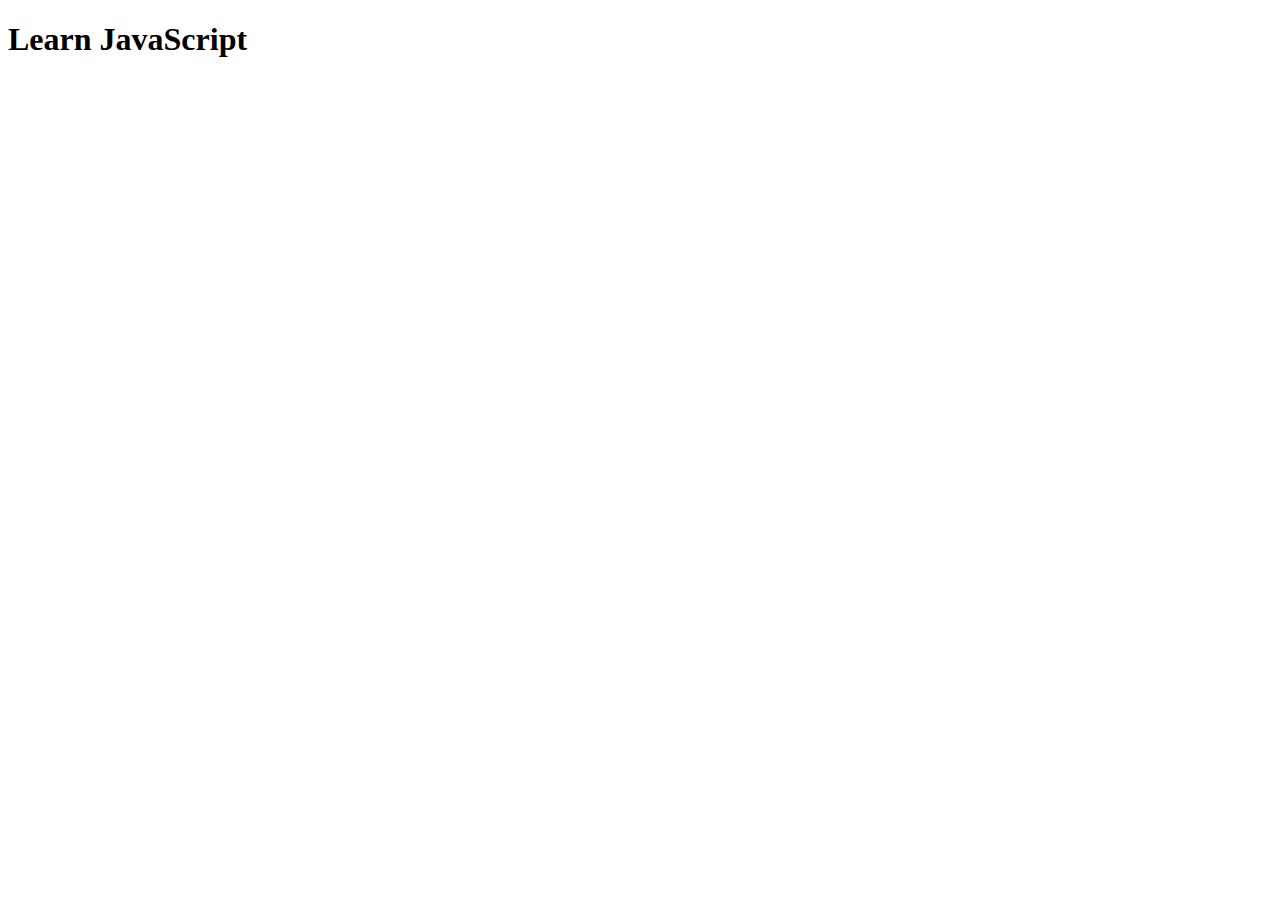
==== index.html @ a1441b35 "Learning basics of JavaScript Programming" ====
<!DOCTYPE html>
<html lang="en">
<head>
    <meta charset="UTF-8">
    <meta name="viewport" content="width=device-width, initial-scale=1.0">
    <title>Learn js</title>
    <link rel="stylesheet" href="./css/style.css">
</head>
<body>
    <h1>Learn JavaScript</h1>
</body>
</html>
---- css/style.css ----
p{
    padding: 30px 10px 30px 10px;
    background-color:rgb(158, 165, 168);
    border: none;
    border-radius: 5px;
    color: white;
    font-size: 20px;
    max-width: 100px;
    display: inline;
    line-height: 2em;
}
a{
    text-decoration: none;
    color: white;
}
p:hover {
    background-color: teal;
}
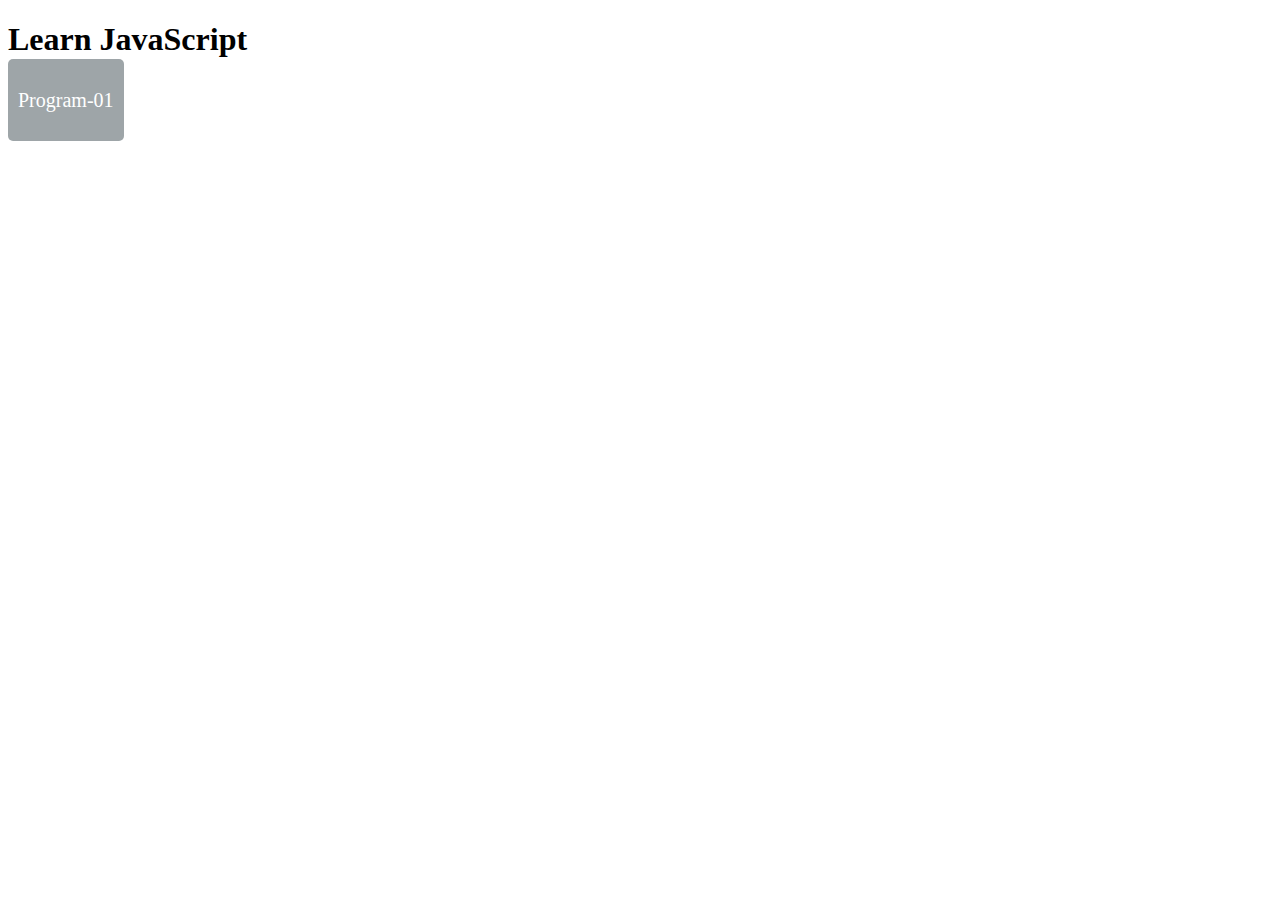
==== commit 41f14c9f: "Program-01 added to covert Celsius into Fahrenheit" ====
--- a/index.html
+++ b/index.html
@@ -8,5 +8,6 @@
 </head>
 <body>
     <h1>Learn JavaScript</h1>
+    <a href="./Program01/program01.html"><p> Program-01</p></a>
 </body>
 </html>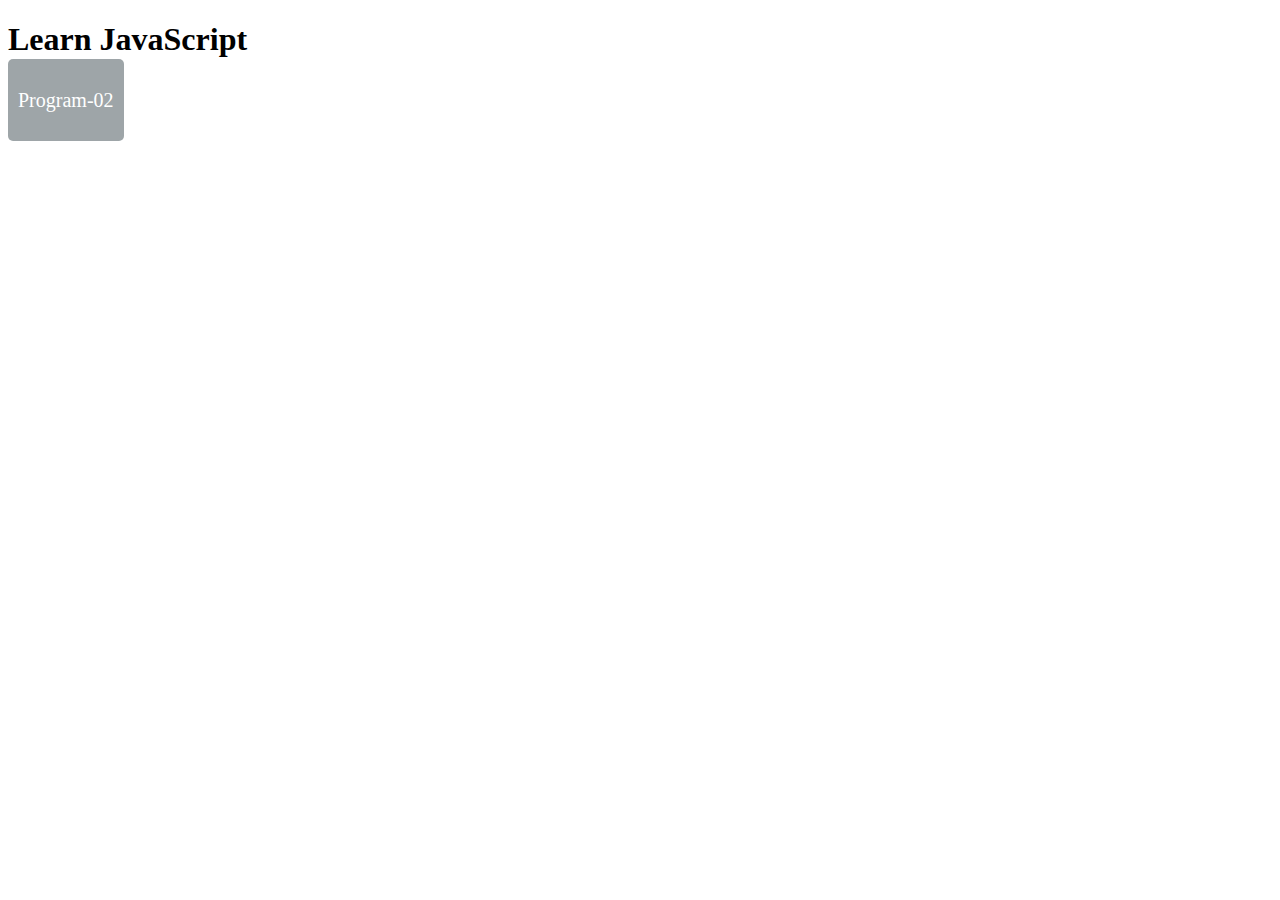
==== commit 7bbcdeac: "Program-02 Convert Inches into Centimeters" ====
--- a/index.html
+++ b/index.html
@@ -8,6 +8,6 @@
 </head>
 <body>
     <h1>Learn JavaScript</h1>
-    <a href="./Program01/program01.html"><p> Program-01</p></a>
+    <a href="./Program02/program02.html"><p> Program-02</p></a>
 </body>
 </html>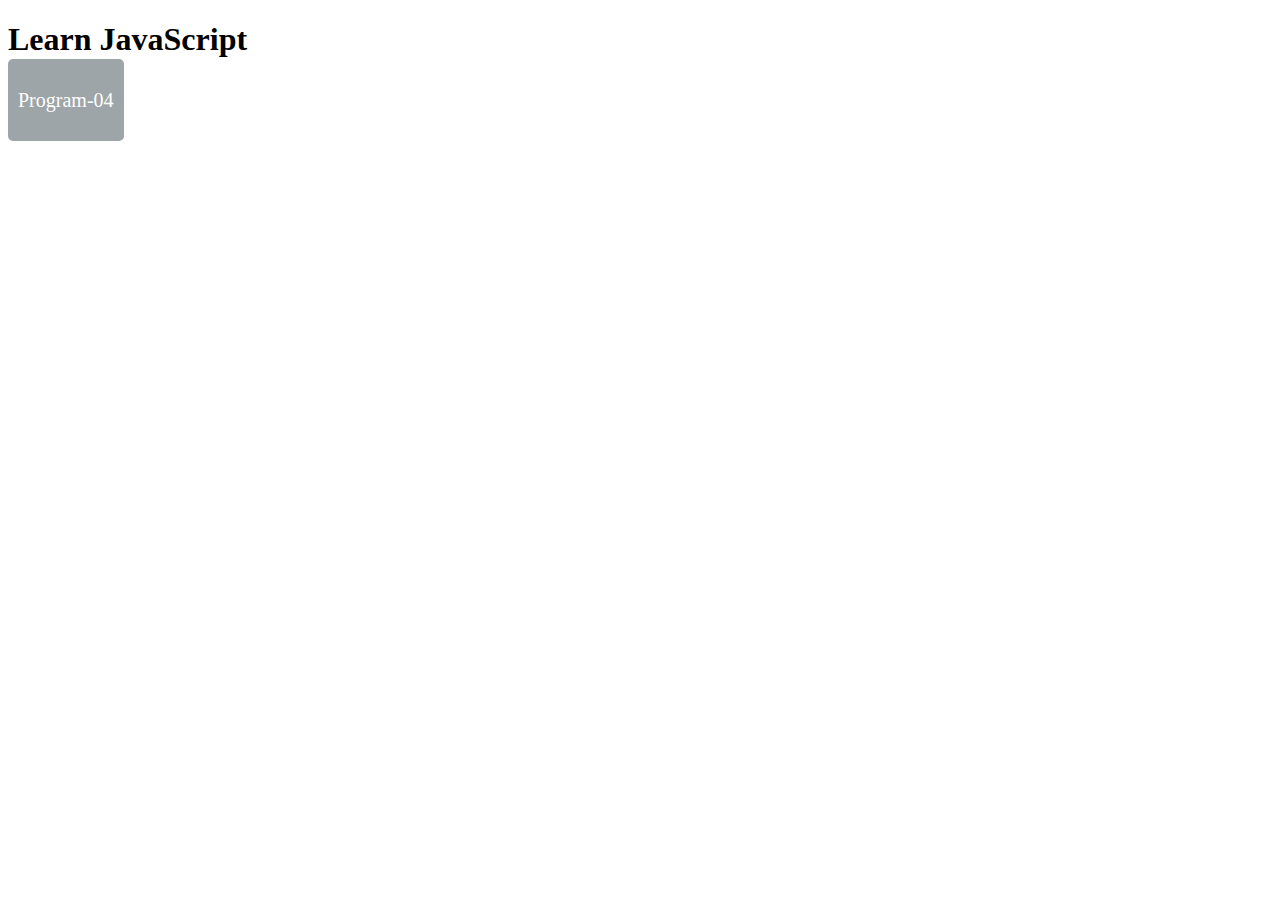
==== commit 92c3eef2: "Program-04 to find Even and Odd numbers" ====
--- a/index.html
+++ b/index.html
@@ -8,6 +8,6 @@
 </head>
 <body>
     <h1>Learn JavaScript</h1>
-    <a href="./Program02/program02.html"><p> Program-02</p></a>
+    <a href="./Program04/program04.html"><p> Program-04</p></a>
 </body>
 </html>